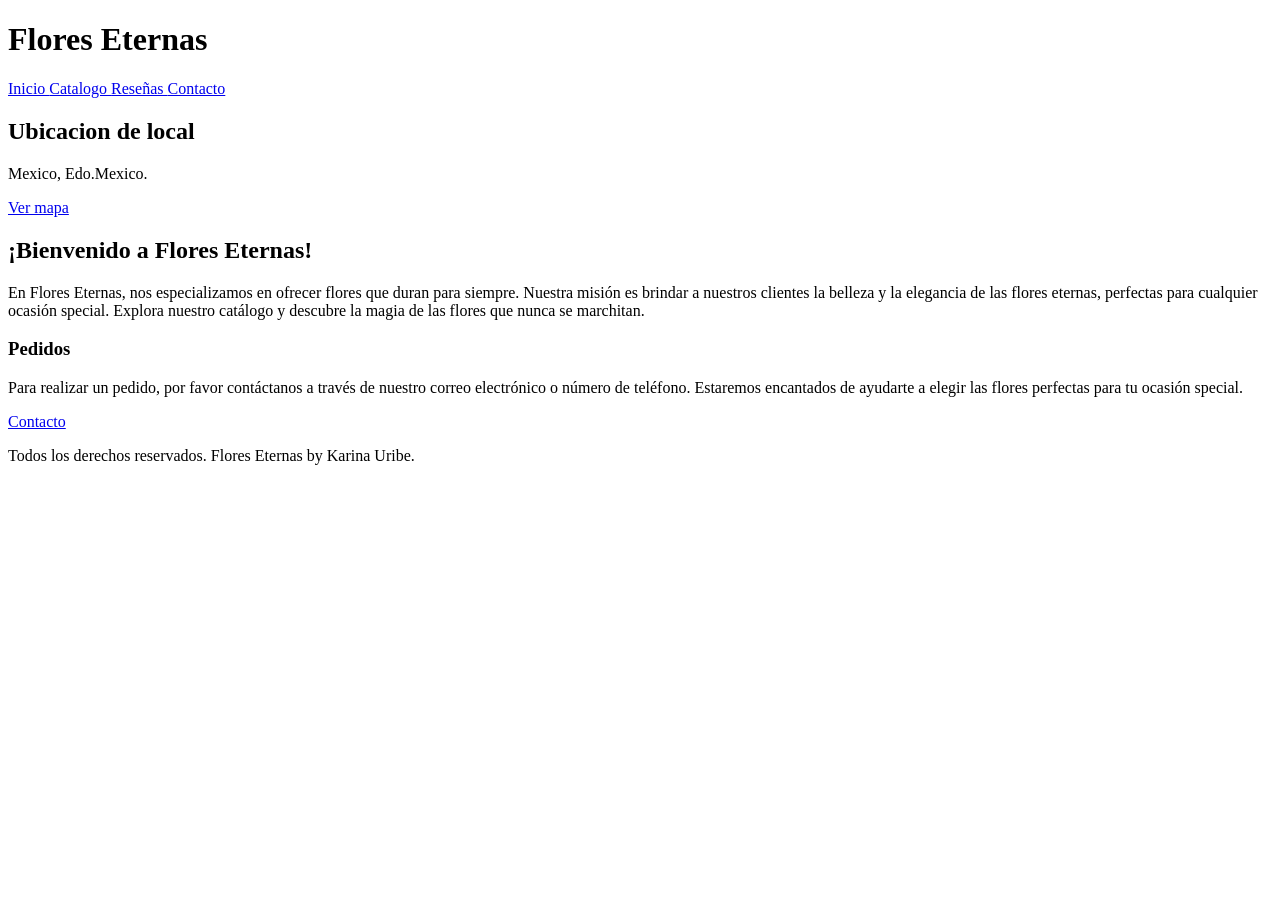
==== index.html @ 2041d129 "3" ====
<!DOCTYPE html>
<html lang="es">
<head>
    <meta charset="UTF-8">
    <meta name="viewport" content="width=device-width, initial-scale=1.0">
    <title>Flores Eternas</title>
</head>
<body>
    <header>    
        <h1>Flores Eternas</samp></h1>
    </header>
    <nav>
             <a href="index.html">Inicio </a>
             <a href="cat.html">Catalogo </a>
             <a href="res.html">Reseñas </a>
             <a href="cont.html">Contacto </a>
    </nav>
    <section>
        <h2>Ubicacion de local</h2>
        
        <p>Mexico, Edo.Mexico.</p>
        <a href="https://maps.app.goo.gl/3RFYVFWabVXaZLx37">Ver mapa</a>
    </section>
    <main>
        <h2>¡Bienvenido a Flores Eternas!</h2>
        <p>En Flores Eternas, nos especializamos en ofrecer flores que duran para siempre. Nuestra misión es brindar a nuestros clientes la belleza y la elegancia de las flores eternas, perfectas para cualquier ocasión special. Explora nuestro catálogo y descubre la magia de las flores que nunca se marchitan.</p>
        <section>
            <h3> Pedidos</h3>
            <p>Para realizar un pedido, por favor contáctanos a través de nuestro correo electrónico o número de teléfono. Estaremos encantados de ayudarte a elegir las flores perfectas para tu ocasión special.</p>
            <a href="cont.html">Contacto </a>
        </section>
    </main>
    <footer>
        <p>Todos los derechos reservados. Flores Eternas by Karina Uribe.</p>
    </footer>
</body>
</html>
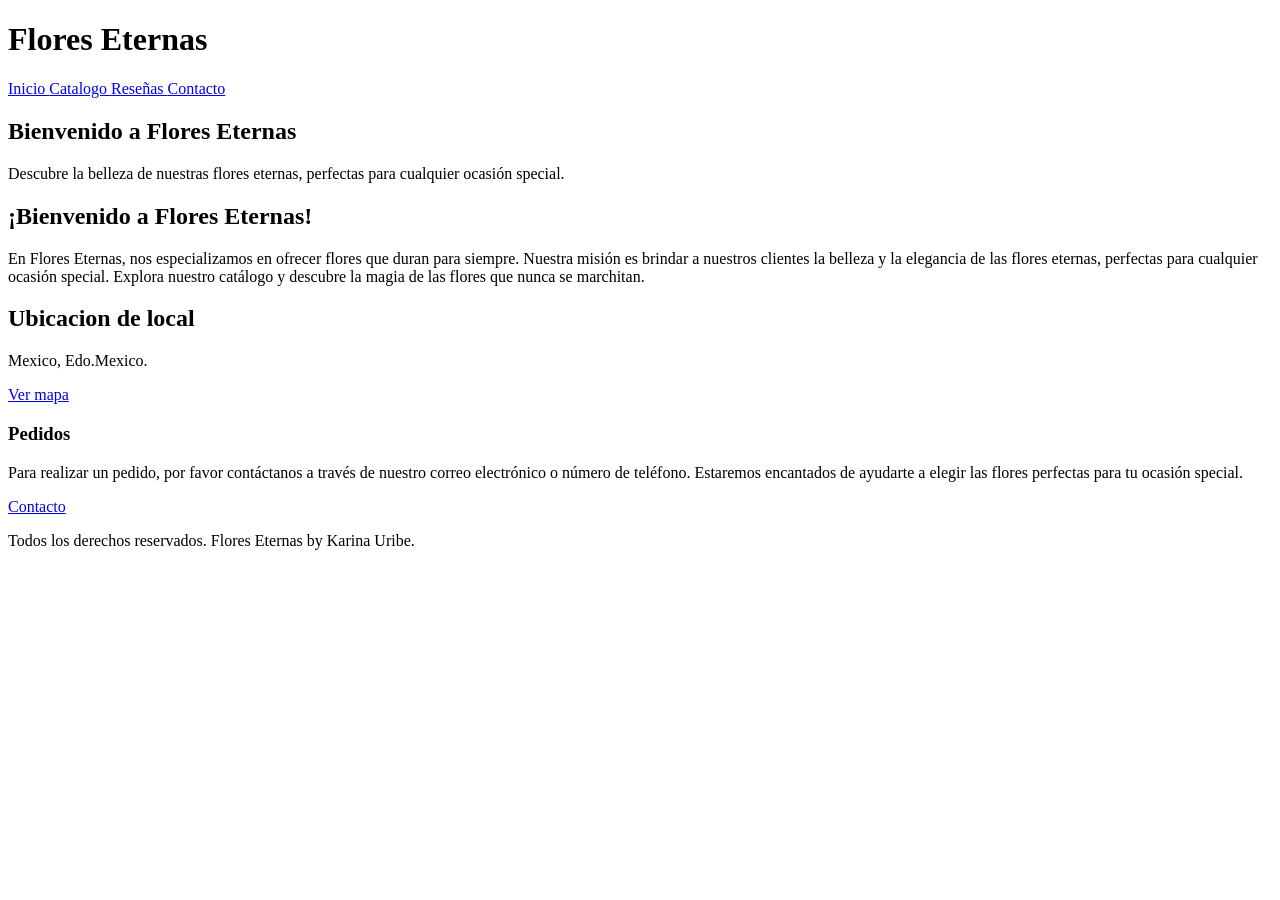
==== commit 24df1842: "6" ====
--- a/index.html
+++ b/index.html
@@ -6,8 +6,9 @@
     <title>Flores Eternas</title>
 </head>
 <body>
-    <header>    
-        <h1>Flores Eternas</samp></h1>
+    <header> 
+        <!-- insertar imagen de fondo aqui -->   
+        <h1>Flores Eternas</h1>
     </header>
     <nav>
              <a href="index.html">Inicio </a>
@@ -15,15 +16,21 @@
              <a href="res.html">Reseñas </a>
              <a href="cont.html">Contacto </a>
     </nav>
-    <section>
+    <main>
+        <section>
+            <h2>Bienvenido a Flores Eternas</h2>
+            <p>Descubre la belleza de nuestras flores eternas, perfectas para cualquier ocasión special.</p>
+        </section>
+        <section>
+            <h2>¡Bienvenido a Flores Eternas!</h2>
+            <p>En Flores Eternas, nos especializamos en ofrecer flores que duran para siempre. Nuestra misión es brindar a nuestros clientes la belleza y la elegancia de las flores eternas, perfectas para cualquier ocasión special. Explora nuestro catálogo y descubre la magia de las flores que nunca se marchitan.</p>
+        </section>
+        <section>
         <h2>Ubicacion de local</h2>
-        
+        <!-- insertar icono de mapa aqui -->
         <p>Mexico, Edo.Mexico.</p>
         <a href="https://maps.app.goo.gl/3RFYVFWabVXaZLx37">Ver mapa</a>
     </section>
-    <main>
-        <h2>¡Bienvenido a Flores Eternas!</h2>
-        <p>En Flores Eternas, nos especializamos en ofrecer flores que duran para siempre. Nuestra misión es brindar a nuestros clientes la belleza y la elegancia de las flores eternas, perfectas para cualquier ocasión special. Explora nuestro catálogo y descubre la magia de las flores que nunca se marchitan.</p>
         <section>
             <h3> Pedidos</h3>
             <p>Para realizar un pedido, por favor contáctanos a través de nuestro correo electrónico o número de teléfono. Estaremos encantados de ayudarte a elegir las flores perfectas para tu ocasión special.</p>
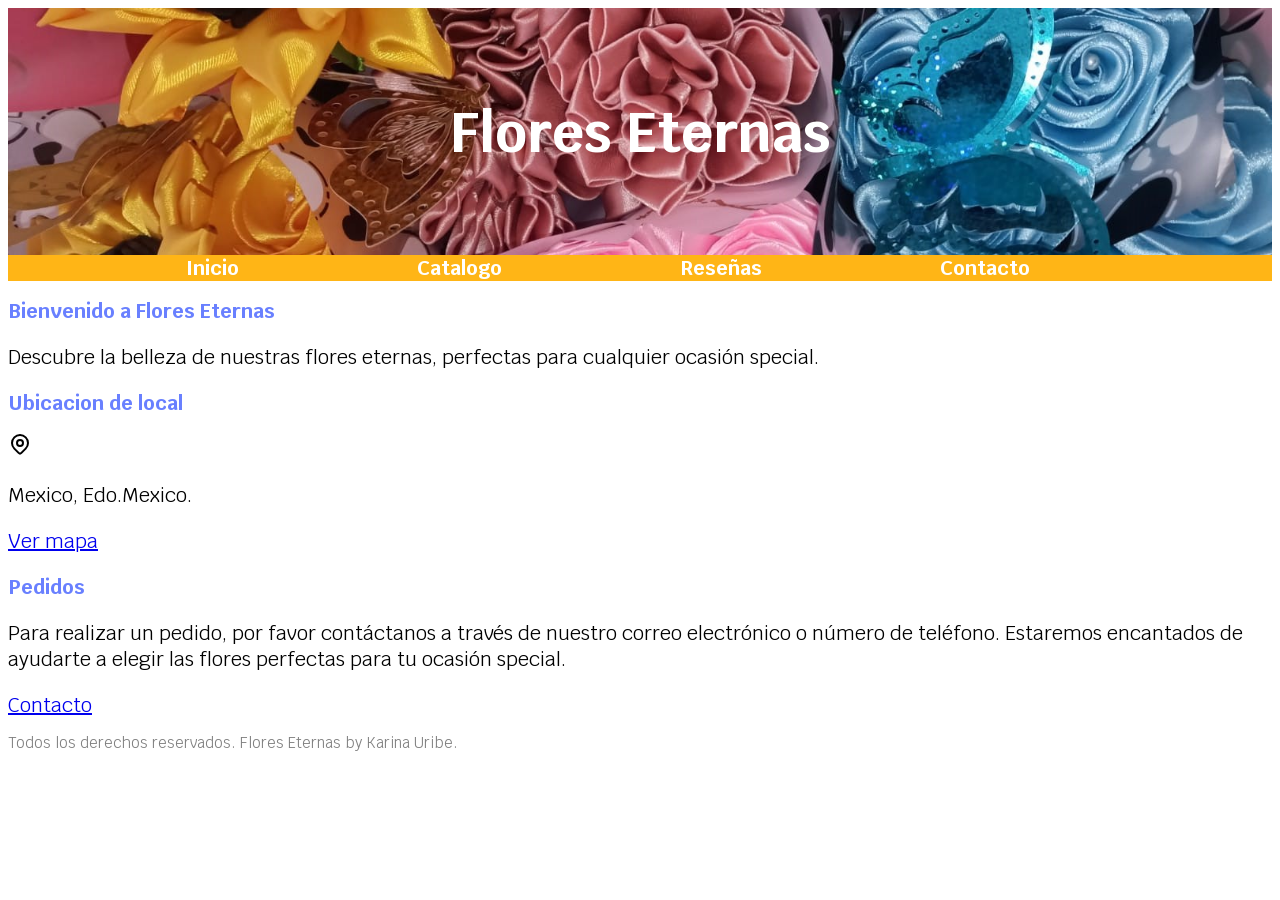
==== commit 9526e31b: "8_cssv1" ====
--- a/index.html
+++ b/index.html
@@ -4,35 +4,43 @@
     <meta charset="UTF-8">
     <meta name="viewport" content="width=device-width, initial-scale=1.0">
     <title>Flores Eternas</title>
+    <link rel="preload" href="css/normalize.css" as="style">
+    <link rel="stylesheet" href="css/normalize.css">
+    
+    <link rel="preconnect" href="https://fonts.googleapis.com">
+    <link rel="preconnect" href="https://fonts.gstatic.com" crossorigin>
+
+    <link href="https://fonts.googleapis.com/css2?family=Krub:wght@400;700&display=swap" rel="stylesheet">
+
+    <link rel="stylesheet" href="css/estilo.css">
 </head>
 <body>
     <header> 
-        <!-- insertar imagen de fondo aqui -->   
-        <h1>Flores Eternas</h1>
+        <div class="texto-fondo">
+        <h1 id="FE">Flores Eternas</h1>
+        </div>
     </header>
-    <nav>
+    <div class="nav-bg">
+    <nav class="navegacion-principal contenedor">
              <a href="index.html">Inicio </a>
              <a href="cat.html">Catalogo </a>
              <a href="res.html">Reseñas </a>
              <a href="cont.html">Contacto </a>
     </nav>
+    </div>
     <main>
         <section>
-            <h2>Bienvenido a Flores Eternas</h2>
+            <h2 class="titulo">Bienvenido a Flores Eternas</h2>
             <p>Descubre la belleza de nuestras flores eternas, perfectas para cualquier ocasión special.</p>
         </section>
         <section>
-            <h2>¡Bienvenido a Flores Eternas!</h2>
-            <p>En Flores Eternas, nos especializamos en ofrecer flores que duran para siempre. Nuestra misión es brindar a nuestros clientes la belleza y la elegancia de las flores eternas, perfectas para cualquier ocasión special. Explora nuestro catálogo y descubre la magia de las flores que nunca se marchitan.</p>
-        </section>
-        <section>
-        <h2>Ubicacion de local</h2>
-        <!-- insertar icono de mapa aqui -->
+        <h2 class="titulo">Ubicacion de local</h2>
+        <svg xmlns="http://www.w3.org/2000/svg" width="24" height="24" viewBox="0 0 24 24" fill="none" stroke="#000000" stroke-width="2" stroke-linecap="round" stroke-linejoin="round" class="icon icon-tabler icons-tabler-outline icon-tabler-map-pin"><path stroke="none" d="M0 0h24v24H0z" fill="none" /><path d="M9 11a3 3 0 1 0 6 0a3 3 0 0 0 -6 0" /><path d="M17.657 16.657l-4.243 4.243a2 2 0 0 1 -2.827 0l-4.244 -4.243a8 8 0 1 1 11.314 0" /></svg>
         <p>Mexico, Edo.Mexico.</p>
         <a href="https://maps.app.goo.gl/3RFYVFWabVXaZLx37">Ver mapa</a>
     </section>
         <section>
-            <h3> Pedidos</h3>
+            <h3 class="titulo"> Pedidos</h3>
             <p>Para realizar un pedido, por favor contáctanos a través de nuestro correo electrónico o número de teléfono. Estaremos encantados de ayudarte a elegir las flores perfectas para tu ocasión special.</p>
             <a href="cont.html">Contacto </a>
         </section>
--- a/css/estilo.css
+++ b/css/estilo.css
@@ -0,0 +1,69 @@
+html{
+    font-size: 62.5%;
+}
+:root{ 
+    --titulos: #6980ff;
+    --subtitulos: #b769ff;
+    --negro: #000000;
+    --blanco:#ffffff;
+    --primario:#ffb516;
+    --secundario: #d427ff;
+    --fuente: 'Krub', sans-serif;
+ }
+ body{
+    font-size: 2rem;
+    font-family: 'krub', sans-serif;
+    color:var(--negro);
+}
+#FE {
+    text-align: center;
+    font-size: 2.8em;
+    color:var(--blanco);
+}
+ .titulo{
+    color: var(--titulos);
+    font-family: var(--fuente);
+    font-size: 2rem;
+ }
+  .subtitulo{
+    color: var(--subtitulos);
+    font-family: var(--fuente);
+    font-size: 1.5rem;
+ }
+footer{
+    color: grey;
+    font-size: 0.75em;
+ }
+
+.texto-fondo {
+    background-image: url("../img/fond.jpg");
+    background-size: cover;
+    background-position: center;
+    padding: 5rem;
+    color: white;
+}
+.imagen {
+    width: 3rem;
+    height: 2rem;
+}
+.navegacion-principal{
+    display: flex;
+    justify-content: space-evenly;
+}
+
+.nav-bg{
+    background-color: var(--primario);
+}
+.contenedor{
+    width: 120rem;
+}
+.navegacion-principal a{
+    color:var(--blanco);
+    text-decoration:none;
+    font-size: 2rem;
+    font-weight: 700;
+}
+.navegacion-principal a:hover{
+    padding: 1rem;
+    background-color: var(--secundario);
+}
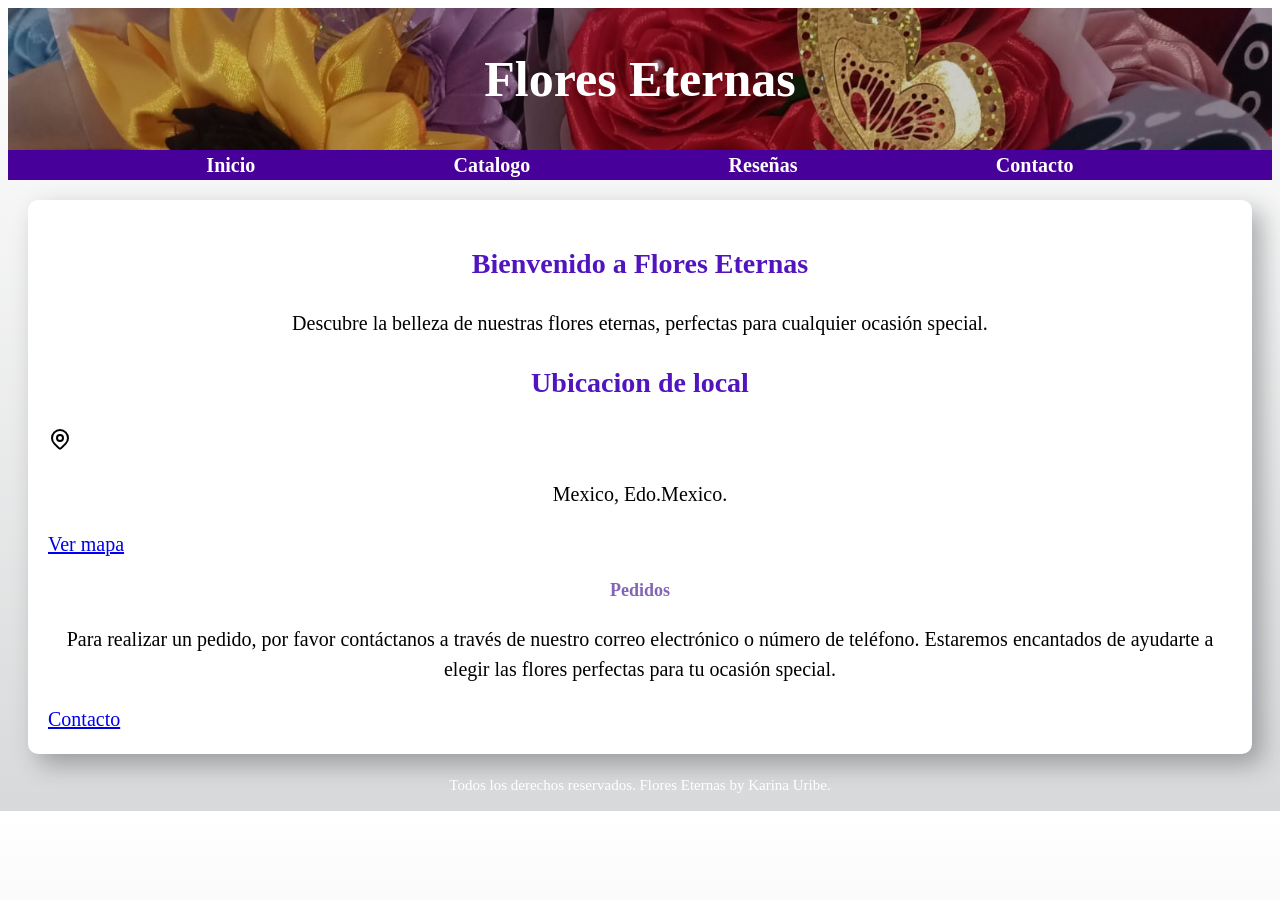
==== commit a0127fa1: "10" ====
--- a/index.html
+++ b/index.html
@@ -16,8 +16,10 @@
 </head>
 <body>
     <header> 
-        <div class="texto-fondo">
-        <h1 id="FE">Flores Eternas</h1>
+        <div class="fondo">
+            <div class="contenido-fondo">
+                <h1>Flores Eternas</h1>
+            </div>
         </div>
     </header>
     <div class="nav-bg">
@@ -28,19 +30,19 @@
              <a href="cont.html">Contacto </a>
     </nav>
     </div>
-    <main>
+    <main class="cuadro-principal">
         <section>
-            <h2 class="titulo">Bienvenido a Flores Eternas</h2>
+            <h2>Bienvenido a Flores Eternas</h2>
             <p>Descubre la belleza de nuestras flores eternas, perfectas para cualquier ocasión special.</p>
         </section>
         <section>
-        <h2 class="titulo">Ubicacion de local</h2>
+        <h2>Ubicacion de local</h2>
         <svg xmlns="http://www.w3.org/2000/svg" width="24" height="24" viewBox="0 0 24 24" fill="none" stroke="#000000" stroke-width="2" stroke-linecap="round" stroke-linejoin="round" class="icon icon-tabler icons-tabler-outline icon-tabler-map-pin"><path stroke="none" d="M0 0h24v24H0z" fill="none" /><path d="M9 11a3 3 0 1 0 6 0a3 3 0 0 0 -6 0" /><path d="M17.657 16.657l-4.243 4.243a2 2 0 0 1 -2.827 0l-4.244 -4.243a8 8 0 1 1 11.314 0" /></svg>
         <p>Mexico, Edo.Mexico.</p>
         <a href="https://maps.app.goo.gl/3RFYVFWabVXaZLx37">Ver mapa</a>
     </section>
         <section>
-            <h3 class="titulo"> Pedidos</h3>
+            <h3> Pedidos</h3>
             <p>Para realizar un pedido, por favor contáctanos a través de nuestro correo electrónico o número de teléfono. Estaremos encantados de ayudarte a elegir las flores perfectas para tu ocasión special.</p>
             <a href="cont.html">Contacto </a>
         </section>
--- a/css/estilo.css
+++ b/css/estilo.css
@@ -1,50 +1,76 @@
-html{
+
+:root{ 
+    --colorh2: #5115c0;
+    --colorh3: #8165b6;
+    --negro: #000000;
+    --grisclaro:#d8d9da;
+    --blanco:#ffffff;
+    --primario:#470099;
+    --secundario: #dacb00;
+ }
+ html{
     font-size: 62.5%;
+    background-image:linear-gradient(to top,var(--grisclaro)0%,var(--blanco)100%);
 }
-:root{ 
-    --titulos: #6980ff;
-    --subtitulos: #b769ff;
-    --negro: #000000;
-    --blanco:#ffffff;
-    --primario:#ffb516;
-    --secundario: #d427ff;
-    --fuente: 'Krub', sans-serif;
- }
  body{
     font-size: 2rem;
-    font-family: 'krub', sans-serif;
+    line-height: 1.5;
     color:var(--negro);
 }
-#FE {
+h1{
+    font-size: 5rem;
     text-align: center;
-    font-size: 2.8em;
-    color:var(--blanco);
+    background-position: center;
+    color:var(--blanco)
 }
- .titulo{
-    color: var(--titulos);
-    font-family: var(--fuente);
-    font-size: 2rem;
- }
-  .subtitulo{
-    color: var(--subtitulos);
-    font-family: var(--fuente);
-    font-size: 1.5rem;
- }
+h2{
+    font-size: 2.8rem;
+    text-align: center;
+    color: var(--colorh2);
+}
+h3{
+    font-size: 1.8rem;
+    text-align: center;
+    color: var(--colorh3);
+}
 footer{
-    color: grey;
+    color: var(--blanco);
     font-size: 0.75em;
+    text-align: center;
  }
 
-.texto-fondo {
+.fondo {
     background-image: url("../img/fond.jpg");
+    background-repeat: no-repeat;
     background-size: cover;
-    background-position: center;
-    padding: 5rem;
-    color: white;
+}
+.contenido-fondo{
+    background-color: rgba(0, 0, 0, 0.2); 
+    display: flex;
+    flex-direction: column;
+    justify-content: center;
+    align-items: center;
 }
 .imagen {
     width: 3rem;
     height: 2rem;
+}
+p{
+    text-align: center;
+}
+.cuadro-principal{
+    box-shadow: 10px 10px 24px 0px rgba(32,36,42,0.35);
+    background-color: var(--blanco);
+    padding: 2rem;
+    border-radius:1rem;
+    margin: 2rem;
+}
+.cuadro-secundario{
+    box-shadow: 10px 10px 24px 0px rgba(32,36,42,0.35);
+    background-color: var(--blanco);
+    padding: 2rem;
+    border-radius:1rem;
+    margin: 1rem;
 }
 .navegacion-principal{
     display: flex;
@@ -55,7 +81,7 @@
     background-color: var(--primario);
 }
 .contenedor{
-    width: 120rem;
+    width: cover;
 }
 .navegacion-principal a{
     color:var(--blanco);
@@ -64,6 +90,6 @@
     font-weight: 700;
 }
 .navegacion-principal a:hover{
-    padding: 1rem;
+    padding: 0.5rem;
     background-color: var(--secundario);
 }
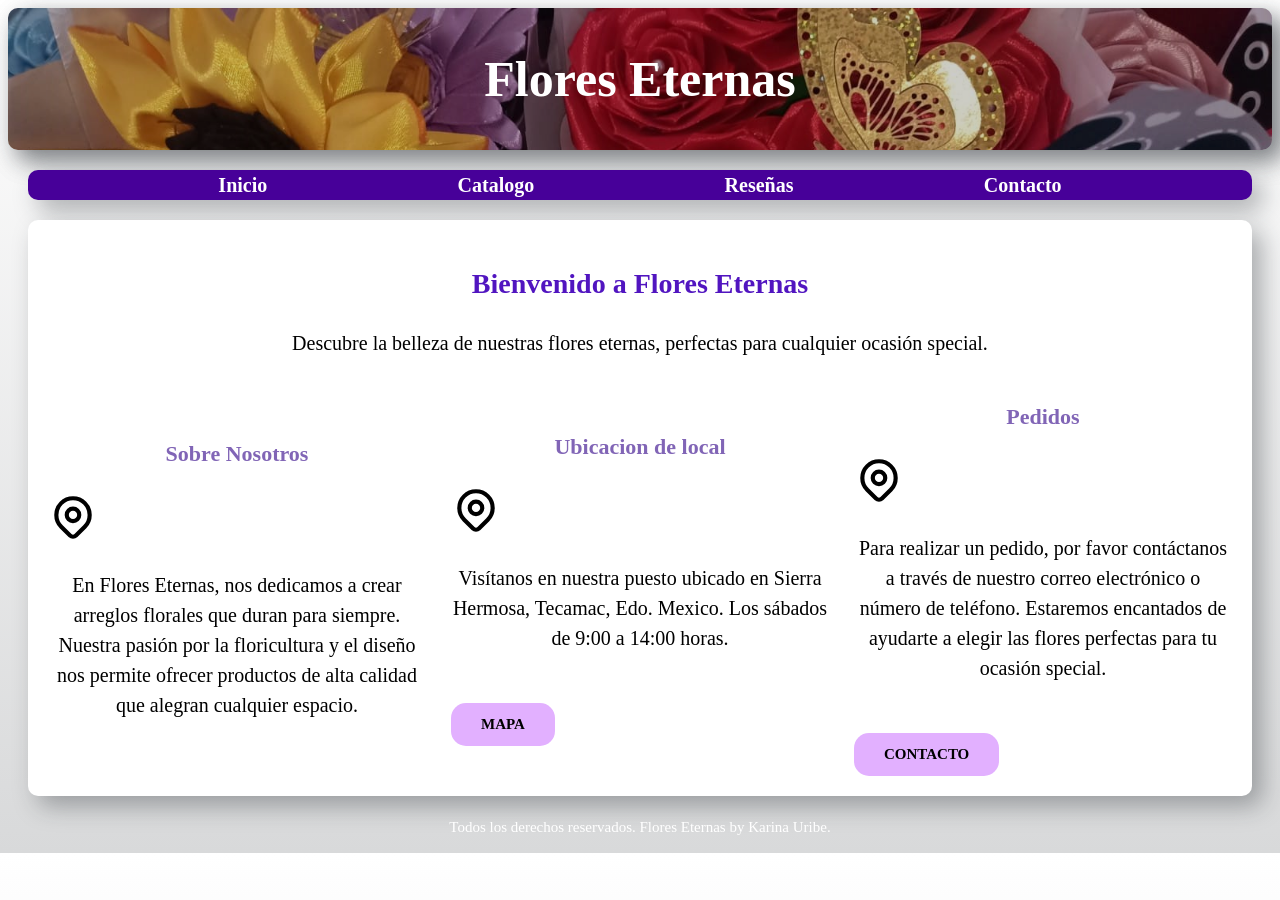
==== commit c683e4e7: "11" ====
--- a/index.html
+++ b/index.html
@@ -30,21 +30,33 @@
              <a href="cont.html">Contacto </a>
     </nav>
     </div>
-    <main class="cuadro-principal">
-        <section>
-            <h2>Bienvenido a Flores Eternas</h2>
-            <p>Descubre la belleza de nuestras flores eternas, perfectas para cualquier ocasión special.</p>
-        </section>
-        <section>
-        <h2>Ubicacion de local</h2>
-        <svg xmlns="http://www.w3.org/2000/svg" width="24" height="24" viewBox="0 0 24 24" fill="none" stroke="#000000" stroke-width="2" stroke-linecap="round" stroke-linejoin="round" class="icon icon-tabler icons-tabler-outline icon-tabler-map-pin"><path stroke="none" d="M0 0h24v24H0z" fill="none" /><path d="M9 11a3 3 0 1 0 6 0a3 3 0 0 0 -6 0" /><path d="M17.657 16.657l-4.243 4.243a2 2 0 0 1 -2.827 0l-4.244 -4.243a8 8 0 1 1 11.314 0" /></svg>
-        <p>Mexico, Edo.Mexico.</p>
-        <a href="https://maps.app.goo.gl/3RFYVFWabVXaZLx37">Ver mapa</a>
-    </section>
-        <section>
-            <h3> Pedidos</h3>
-            <p>Para realizar un pedido, por favor contáctanos a través de nuestro correo electrónico o número de teléfono. Estaremos encantados de ayudarte a elegir las flores perfectas para tu ocasión special.</p>
-            <a href="cont.html">Contacto </a>
+    <main class="cuadro-forma1">
+        <h2>Bienvenido a Flores Eternas</h2>
+        <p>Descubre la belleza de nuestras flores eternas, perfectas para cualquier ocasión special.</p>
+        <section class="cuadro-principal">
+            <div class="cuadro">
+                <h3>Sobre Nosotros</h3>
+                <div class="icono">
+                    <svg xmlns="http://www.w3.org/2000/svg" width="50" height="50" viewBox="0 0 24 24" fill="none" stroke="#000000" stroke-width="2" stroke-linecap="round" stroke-linejoin="round" class="icon icon-tabler icons-tabler-outline icon-tabler-map-pin"><path stroke="none" d="M0 0h24v24H0z" fill="none" /><path d="M9 11a3 3 0 1 0 6 0a3 3 0 0 0 -6 0" /><path d="M17.657 16.657l-4.243 4.243a2 2 0 0 1 -2.827 0l-4.244 -4.243a8 8 0 1 1 11.314 0" /></svg>
+                </div>
+                <p>En Flores Eternas, nos dedicamos a crear arreglos florales que duran para siempre. Nuestra pasión por la floricultura y el diseño nos permite ofrecer productos de alta calidad que alegran cualquier espacio.</p>
+            </div>
+            <div class="cuadro">
+                <h3>Ubicacion de local</h3>
+                <div class="icono">
+                    <svg xmlns="http://www.w3.org/2000/svg" width="50" height="50" viewBox="0 0 24 24" fill="none" stroke="#000000" stroke-width="2" stroke-linecap="round" stroke-linejoin="round" class="icon icon-tabler icons-tabler-outline icon-tabler-map-pin"><path stroke="none" d="M0 0h24v24H0z" fill="none" /><path d="M9 11a3 3 0 1 0 6 0a3 3 0 0 0 -6 0" /><path d="M17.657 16.657l-4.243 4.243a2 2 0 0 1 -2.827 0l-4.244 -4.243a8 8 0 1 1 11.314 0" /></svg>
+                </div>
+                    <p>Visítanos en nuestra puesto ubicado en Sierra Hermosa, Tecamac, Edo. Mexico. Los sábados de 9:00 a 14:00 horas.</p>
+                    <a class="boton" href="https://maps.app.goo.gl/3RFYVFWabVXaZLx37">mapa</a>
+            </div>
+            <div class="cuadro">
+                <h3> Pedidos</h3>
+                <div class="icono">
+                    <svg xmlns="http://www.w3.org/2000/svg" width="50" height="50" viewBox="0 0 24 24" fill="none" stroke="#000000" stroke-width="2" stroke-linecap="round" stroke-linejoin="round" class="icon icon-tabler icons-tabler-outline icon-tabler-map-pin"><path stroke="none" d="M0 0h24v24H0z" fill="none" /><path d="M9 11a3 3 0 1 0 6 0a3 3 0 0 0 -6 0" /><path d="M17.657 16.657l-4.243 4.243a2 2 0 0 1 -2.827 0l-4.244 -4.243a8 8 0 1 1 11.314 0" /></svg>
+                </div>
+                <p>Para realizar un pedido, por favor contáctanos a través de nuestro correo electrónico o número de teléfono. Estaremos encantados de ayudarte a elegir las flores perfectas para tu ocasión special.</p>
+                <a href="cont.html" class="boton">Contacto </a>
+            </div>
         </section>
     </main>
     <footer>
--- a/css/estilo.css
+++ b/css/estilo.css
@@ -7,6 +7,7 @@
     --blanco:#ffffff;
     --primario:#470099;
     --secundario: #dacb00;
+    --terciario: #e2b0ff;
  }
  html{
     font-size: 62.5%;
@@ -29,7 +30,7 @@
     color: var(--colorh2);
 }
 h3{
-    font-size: 1.8rem;
+    font-size: 2.2rem;
     text-align: center;
     color: var(--colorh3);
 }
@@ -38,11 +39,25 @@
     font-size: 0.75em;
     text-align: center;
  }
-
+.boton{
+    background-color: var(--terciario);
+    color: var(--negro);
+    border-radius: 1.5rem;
+    text-transform: uppercase;
+    text-decoration: none;
+    padding: 1rem 3rem 1rem 3rem;
+    margin-top: 3rem;
+    font-size: 1.5rem;
+    font-weight: 700;
+    text-align: center;
+    width:min-content;
+}
 .fondo {
     background-image: url("../img/fond.jpg");
     background-repeat: no-repeat;
     background-size: cover;
+    box-shadow: 10px 10px 24px 0px rgba(32,36,42,0.35);
+    border-radius:1rem;
 }
 .contenido-fondo{
     background-color: rgba(0, 0, 0, 0.2); 
@@ -50,6 +65,9 @@
     flex-direction: column;
     justify-content: center;
     align-items: center;
+    box-shadow: 10px 10px 24px 0px rgba(32,36,42,0.35);
+    border-radius:1rem;
+
 }
 .imagen {
     width: 3rem;
@@ -58,19 +76,29 @@
 p{
     text-align: center;
 }
-.cuadro-principal{
+.cuadro-forma1{
     box-shadow: 10px 10px 24px 0px rgba(32,36,42,0.35);
     background-color: var(--blanco);
-    padding: 2rem;
+    padding:2rem;
     border-radius:1rem;
     margin: 2rem;
 }
-.cuadro-secundario{
+.cuadro-forma2{
     box-shadow: 10px 10px 24px 0px rgba(32,36,42,0.35);
     background-color: var(--blanco);
     padding: 2rem;
     border-radius:1rem;
     margin: 1rem;
+}
+.cuadro-principal{
+    display: grid;
+    grid-template-columns: repeat(3, 1fr);
+    gap: 2.5rem;
+}
+.cuadro{
+    display: flex;
+    flex-direction: column;
+    justify-content: center;
 }
 .navegacion-principal{
     display: flex;
@@ -79,6 +107,9 @@
 
 .nav-bg{
     background-color: var(--primario);
+    box-shadow: 10px 10px 24px 0px rgba(32,36,42,0.35);
+    border-radius:1rem;
+    margin: 2rem;
 }
 .contenedor{
     width: cover;
@@ -92,4 +123,9 @@
 .navegacion-principal a:hover{
     padding: 0.5rem;
     background-color: var(--secundario);
+}
+@media (max-width: 768px) {
+    .cuadro-principal {
+        grid-template-columns: 1fr;
+    }
 }
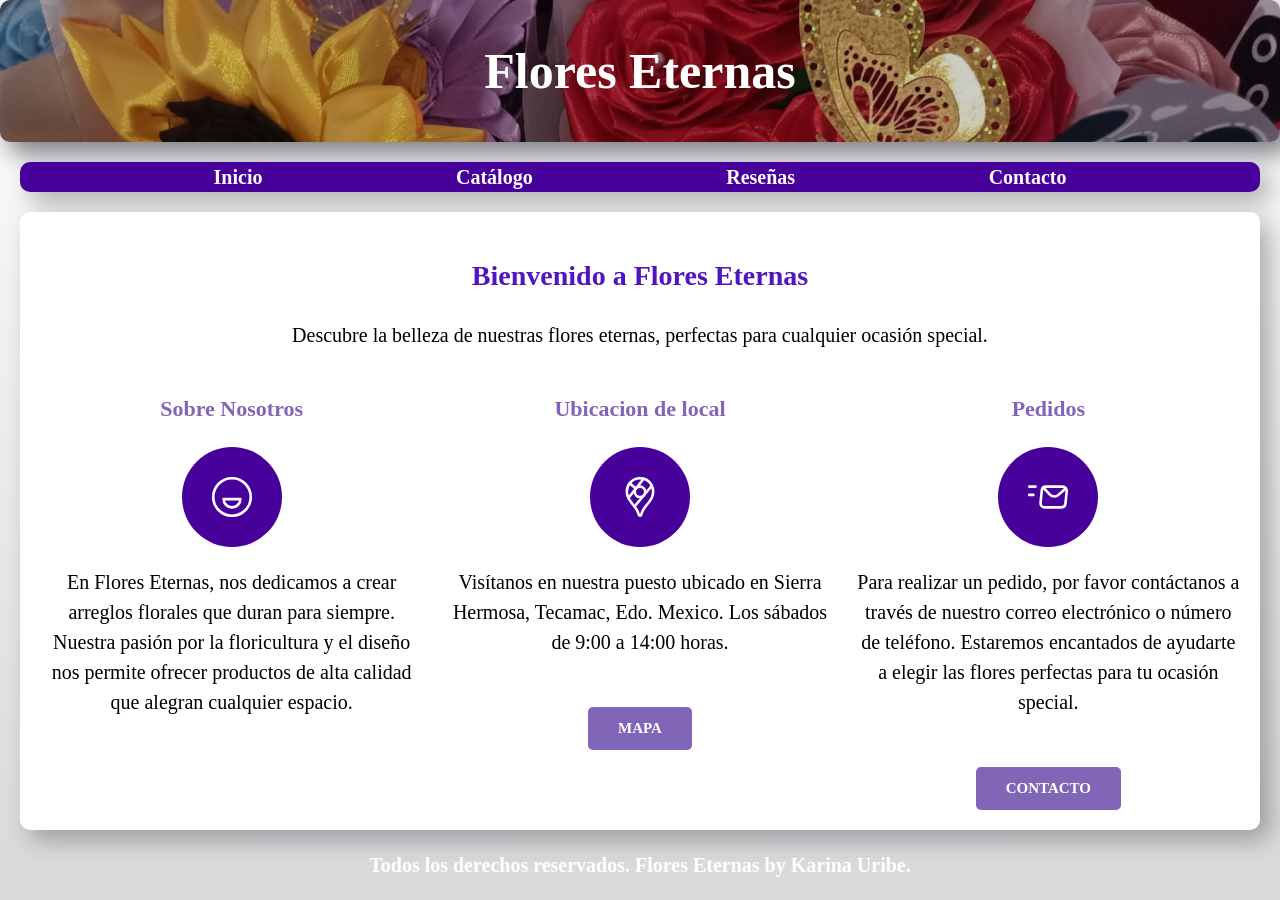
==== commit d2e4945f: "12" ====
--- a/index.html
+++ b/index.html
@@ -25,7 +25,7 @@
     <div class="nav-bg">
     <nav class="navegacion-principal contenedor">
              <a href="index.html">Inicio </a>
-             <a href="cat.html">Catalogo </a>
+             <a href="cat.html">Catálogo </a>
              <a href="res.html">Reseñas </a>
              <a href="cont.html">Contacto </a>
     </nav>
@@ -37,14 +37,14 @@
             <div class="cuadro">
                 <h3>Sobre Nosotros</h3>
                 <div class="icono">
-                    <svg xmlns="http://www.w3.org/2000/svg" width="50" height="50" viewBox="0 0 24 24" fill="none" stroke="#000000" stroke-width="2" stroke-linecap="round" stroke-linejoin="round" class="icon icon-tabler icons-tabler-outline icon-tabler-map-pin"><path stroke="none" d="M0 0h24v24H0z" fill="none" /><path d="M9 11a3 3 0 1 0 6 0a3 3 0 0 0 -6 0" /><path d="M17.657 16.657l-4.243 4.243a2 2 0 0 1 -2.827 0l-4.244 -4.243a8 8 0 1 1 11.314 0" /></svg>
+                    <svg  xmlns="http://www.w3.org/2000/svg"  width="50"  height="50"  viewBox="0 0 24 24"  fill="none"  stroke="#ffffff"  stroke-width="1.25"  stroke-linecap="round"  stroke-linejoin="round">  <path d="M12 12m-9 0a9 9 0 1 0 18 0a9 9 0 1 0 -18 0" />  <path d="M8 13h8a4 4 0 1 1 -8 0z" /></svg>
                 </div>
                 <p>En Flores Eternas, nos dedicamos a crear arreglos florales que duran para siempre. Nuestra pasión por la floricultura y el diseño nos permite ofrecer productos de alta calidad que alegran cualquier espacio.</p>
             </div>
             <div class="cuadro">
                 <h3>Ubicacion de local</h3>
                 <div class="icono">
-                    <svg xmlns="http://www.w3.org/2000/svg" width="50" height="50" viewBox="0 0 24 24" fill="none" stroke="#000000" stroke-width="2" stroke-linecap="round" stroke-linejoin="round" class="icon icon-tabler icons-tabler-outline icon-tabler-map-pin"><path stroke="none" d="M0 0h24v24H0z" fill="none" /><path d="M9 11a3 3 0 1 0 6 0a3 3 0 0 0 -6 0" /><path d="M17.657 16.657l-4.243 4.243a2 2 0 0 1 -2.827 0l-4.244 -4.243a8 8 0 1 1 11.314 0" /></svg>
+                   <svg  xmlns="http://www.w3.org/2000/svg"  width="50"  height="50"  viewBox="0 0 24 24"  fill="none"  stroke="#ffffff"  stroke-width="1.25"  stroke-linecap="round"  stroke-linejoin="round">  <path d="M12 9.5m-2.5 0a2.5 2.5 0 1 0 5 0a2.5 2.5 0 1 0 -5 0" />  <path d="M6.428 12.494l7.314 -9.252" />  <path d="M10.002 7.935l-2.937 -2.545" />  <path d="M17.693 6.593l-8.336 9.979" />  <path d="M17.591 6.376c.472 .907 .715 1.914 .709 2.935a7.263 7.263 0 0 1 -.72 3.18a19.085 19.085 0 0 1 -2.089 3c-.784 .933 -1.49 1.93 -2.11 2.98c-.314 .62 -.568 1.27 -.757 1.938c-.121 .36 -.277 .591 -.622 .591c-.315 0 -.463 -.136 -.626 -.593a10.595 10.595 0 0 0 -.779 -1.978a18.18 18.18 0 0 0 -1.423 -2.091c-.877 -1.184 -2.179 -2.535 -2.853 -4.071a7.077 7.077 0 0 1 -.621 -2.967a6.226 6.226 0 0 1 1.476 -4.055a6.25 6.25 0 0 1 4.811 -2.245a6.462 6.462 0 0 1 1.918 .284a6.255 6.255 0 0 1 3.686 3.092z" /></svg>
                 </div>
                     <p>Visítanos en nuestra puesto ubicado en Sierra Hermosa, Tecamac, Edo. Mexico. Los sábados de 9:00 a 14:00 horas.</p>
                     <a class="boton" href="https://maps.app.goo.gl/3RFYVFWabVXaZLx37">mapa</a>
@@ -52,7 +52,7 @@
             <div class="cuadro">
                 <h3> Pedidos</h3>
                 <div class="icono">
-                    <svg xmlns="http://www.w3.org/2000/svg" width="50" height="50" viewBox="0 0 24 24" fill="none" stroke="#000000" stroke-width="2" stroke-linecap="round" stroke-linejoin="round" class="icon icon-tabler icons-tabler-outline icon-tabler-map-pin"><path stroke="none" d="M0 0h24v24H0z" fill="none" /><path d="M9 11a3 3 0 1 0 6 0a3 3 0 0 0 -6 0" /><path d="M17.657 16.657l-4.243 4.243a2 2 0 0 1 -2.827 0l-4.244 -4.243a8 8 0 1 1 11.314 0" /></svg>
+                    <svg  xmlns="http://www.w3.org/2000/svg"  width="50"  height="50"  viewBox="0 0 24 24"  fill="none"  stroke="#ffffff"  stroke-width="1.25"  stroke-linecap="round"  stroke-linejoin="round">  <path d="M3 7h3" />  <path d="M3 11h2" />  <path d="M9.02 8.801l-.6 6a2 2 0 0 0 1.99 2.199h7.98a2 2 0 0 0 1.99 -1.801l.6 -6a2 2 0 0 0 -1.99 -2.199h-7.98a2 2 0 0 0 -1.99 1.801z" />  <path d="M9.8 7.5l2.982 3.28a3 3 0 0 0 4.238 .202l3.28 -2.982" /></svg>
                 </div>
                 <p>Para realizar un pedido, por favor contáctanos a través de nuestro correo electrónico o número de teléfono. Estaremos encantados de ayudarte a elegir las flores perfectas para tu ocasión special.</p>
                 <a href="cont.html" class="boton">Contacto </a>
--- a/css/estilo.css
+++ b/css/estilo.css
@@ -2,6 +2,7 @@
 :root{ 
     --colorh2: #5115c0;
     --colorh3: #8165b6;
+    --colorform:#c3c3c5;
     --negro: #000000;
     --grisclaro:#d8d9da;
     --blanco:#ffffff;
@@ -11,12 +12,16 @@
  }
  html{
     font-size: 62.5%;
-    background-image:linear-gradient(to top,var(--grisclaro)0%,var(--blanco)100%);
+    box-sizing: border-box;
+}
+* *,*:before, *:after{
+    box-sizing: inherit;
 }
  body{
     font-size: 2rem;
     line-height: 1.5;
     color:var(--negro);
+    background-image:linear-gradient(to top,var(--grisclaro)0%,var(--blanco)100%);
 }
 h1{
     font-size: 5rem;
@@ -36,21 +41,25 @@
 }
 footer{
     color: var(--blanco);
-    font-size: 0.75em;
+    font-weight: 700;
     text-align: center;
  }
 .boton{
-    background-color: var(--terciario);
-    color: var(--negro);
-    border-radius: 1.5rem;
-    text-transform: uppercase;
-    text-decoration: none;
+    background-color: var(--colorh3);
+    color: var(--blanco);
     padding: 1rem 3rem 1rem 3rem;
     margin-top: 3rem;
     font-size: 1.5rem;
-    font-weight: 700;
-    text-align: center;
-    width:min-content;
+    text-decoration: none;
+    text-transform: uppercase;
+    font-weight: bold;
+    border-radius: 0.5rem;
+    width: 90%;
+    text-align: center;
+    border:none;
+}
+.boton:hover{
+    cursor: pointer;
 }
 .fondo {
     background-image: url("../img/fond.jpg");
@@ -73,6 +82,18 @@
     width: 3rem;
     height: 2rem;
 }
+.icono{
+    height: 10rem;
+    width: 10rem;
+    background-color: var(--primario);
+    border-radius: 50%;
+    display:flex;
+    justify-content:space-evenly;
+    align-items: center;
+}
+.segundo{
+    background-color: var(--colorh3);
+}
 p{
     text-align: center;
 }
@@ -90,15 +111,15 @@
     border-radius:1rem;
     margin: 1rem;
 }
+
 .cuadro-principal{
-    display: grid;
-    grid-template-columns: repeat(3, 1fr);
-    gap: 2.5rem;
+    display: block;
+    justify-content: center;
 }
 .cuadro{
     display: flex;
     flex-direction: column;
-    justify-content: center;
+    align-items: center;
 }
 .navegacion-principal{
     display: flex;
@@ -124,8 +145,87 @@
     padding: 0.5rem;
     background-color: var(--secundario);
 }
-@media (max-width: 768px) {
-    .cuadro-principal {
-        grid-template-columns: 1fr;
+.formulario fieldset{
+    border-style: none;
+}
+.formulario{
+    background-color: var(--colorform);
+    width: min(60rem,100%);
+    margin: 0 auto;
+    padding: 2rem;
+    border-radius: 1rem;
+}
+.formulario legend{
+    font-size: 1.8rem;
+    text-align: center;
+    margin-bottom: 2rem;
+    text-transform: uppercase;
+    font-weight: bold;
+    color:var(--negro);
+}
+.campo{
+    margin-bottom: 1rem;
+}
+.campo label{
+    color:var(--blanco);
+    font-weight: bold;
+    margin-bottom: 0.5rem;
+    display: block;
+}
+.input-text{
+    width: 100%;
+    padding: 1.5rem;
+    border-radius: 0.5rem;
+    border: none;
+}
+.campo textarea{
+    height: 20rem;
+}
+.contenedor-estrella{
+    display: block;
+
+}
+.estrella{
+    color:var(--secundario);
+    font-weight: bold;
+    margin-bottom: 0.5rem;
+    display:flex;
+    
+}
+.estrella label{
+    color:var(--secundario);
+    font-weight: bold;
+    font-size: 2.5rem;
+    margin-bottom: 0.5rem;
+}
+.contenedor-boton{
+    display: flex;
+    justify-content: center;
+}
+.contenedor-principal-catalogo{
+    display: flex;
+    flex-direction: column;
+}
+@media (min-width: 768px) {
+    .cuadro-principal{
+    display: grid;
+    grid-template-columns: repeat(3, 1fr);
+    gap: 2.5rem;
+}
+.contenedor-estrella{
+    display: grid;
+    grid-template-columns: repeat(5, 1fr);
+    gap: 2.5rem;
+
+}
+    .boton{
+        width: min-content;
     }
+}
+@media(min-width:920px){
+    .contenedor-principal-catalogo{
+    display: grid;
+    grid-template-columns: repeat(2, 1fr);
+    gap: 2.5rem;
+}
 }
